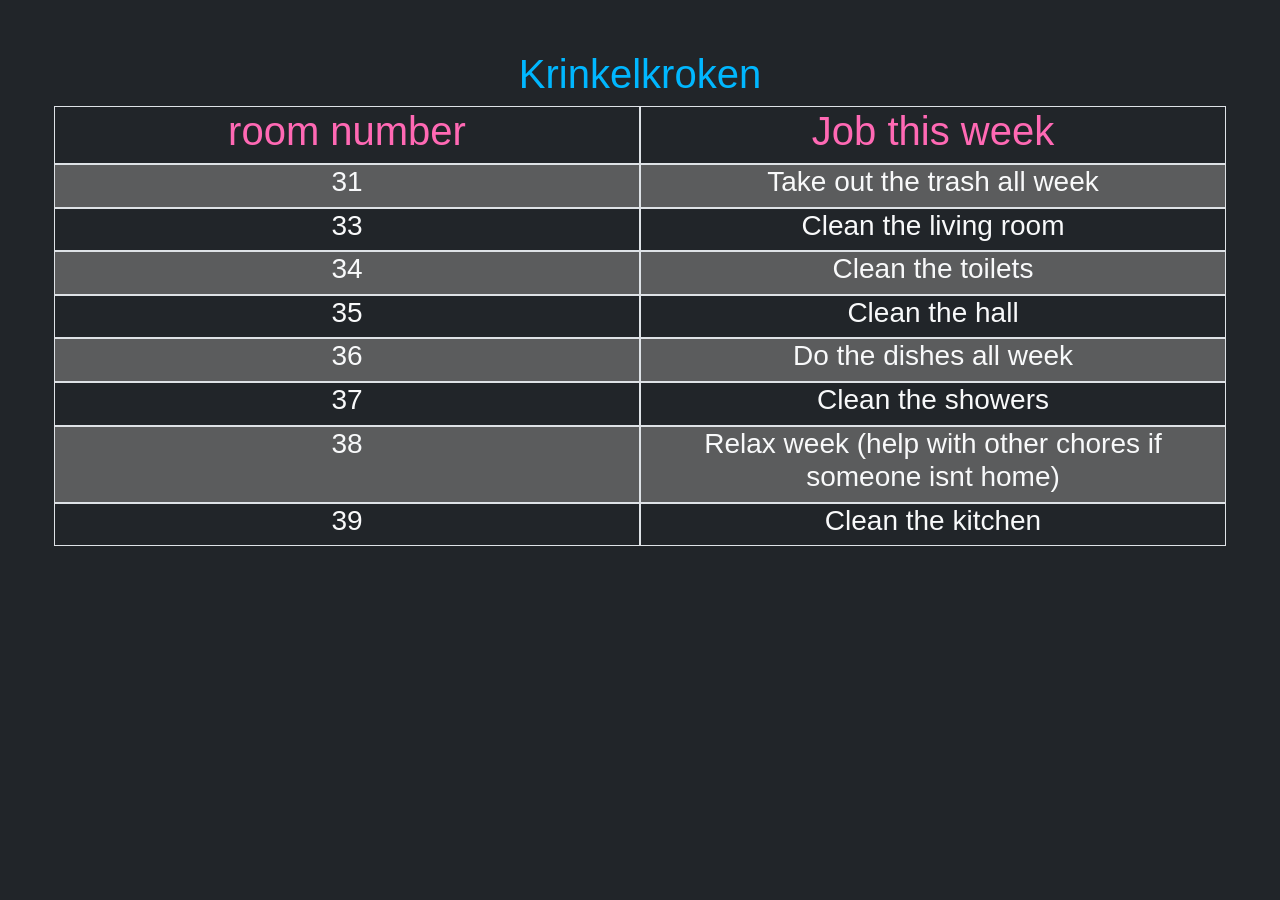
==== index.html @ e3df55c3 "fixed a weird doubling thing" ====
<!DOCTYPE html>

<html>
<head>
<link crossorigin="anonymous" href="https://cdn.jsdelivr.net/npm/bootstrap@5.0.2/dist/css/bootstrap.min.css" integrity="sha384-EVSTQN3/azprG1Anm3QDgpJLIm9Nao0Yz1ztcQTwFspd3yD65VohhpuuCOmLASjC" rel="stylesheet"/>
<title>Weekly job</title>
<link href="style.css" rel="stylesheet"/>
</head>
<body class="bg-dark">
<div class="container-fluid">
<div class="row px-1">
<div class="col bg-dark text-center text-light">
<h1 class="tittel-farge">Krinkelkroken</h1>
</div>
</div>
<div class="row px-1">
<div class="col bg-dark text-center text-light border">
<h1 class="undertittel-farge">room number</h1>
</div>
<div class="col bg-dark text-center text-light border">
<h1 class="undertittel-farge">Job this week</h1>
</div>
</div>
<div class="row px-1">
<div class="col lighter-background text-center text-light border">
<h3>31</h3>
</div>
<div class="col lighter-background text-center text-light border">
<h3 id="8">Take out the trash all week</h3>
</div>
</div>
<div class="row px-1">
<div class="col bg-dark text-center text-light border">
<h3>33</h3>
</div>
<div class="col bg-dark text-center text-light border">
<h3 id="7">Clean the living room</h3>
</div>
</div>
<div class="row px-1">
<div class="col lighter-background text-center text-light border">
<h3>34</h3>
</div>
<div class="col lighter-background text-center text-light border">
<h3 id="6">Clean the toilets</h3>
</div>
</div>
<div class="row px-1">
<div class="col bg-dark text-center text-light border">
<h3>35</h3>
</div>
<div class="col bg-dark text-center text-light border">
<h3 id="5">Clean the hall</h3>
</div>
</div>
<div class="row px-1">
<div class="col lighter-background text-center text-light border">
<h3>36</h3>
</div>
<div class="col lighter-background text-center text-light border">
<h3 id="4">Do the dishes all week</h3>
</div>
</div>
<div class="row px-1">
<div class="col bg-dark text-center text-light border">
<h3>37</h3>
</div>
<div class="col bg-dark text-center text-light border">
<h3 id="3">Clean the showers</h3>
</div>
</div>
<div class="row px-1">
<div class="col lighter-background text-center text-light border">
<h3>38</h3>
</div>
<div class="col lighter-background text-center text-light border">
<h3 id="2">Relax week (help with other chores if someone isnt home)</h3>
</div>
</div>
<div class="row px-1">
<div class="col bg-dark text-center text-light border">
<h3>39</h3>
</div>
<div class="col bg-dark text-center text-light border">
<h3 id="1">Clean the kitchen</h3>
</div>
</div>
</div>
</body>
</html>
---- style.css ----
body {
  padding: 50px;
  font: 14px "Lucida Grande", Helvetica, Arial, sans-serif;
}

.tittel-farge {
  color: #00B7FF;
}

.undertittel-farge {
  color: #FF69B4;
}

.lighter-background{
  background-color: #5b5c5d;
}
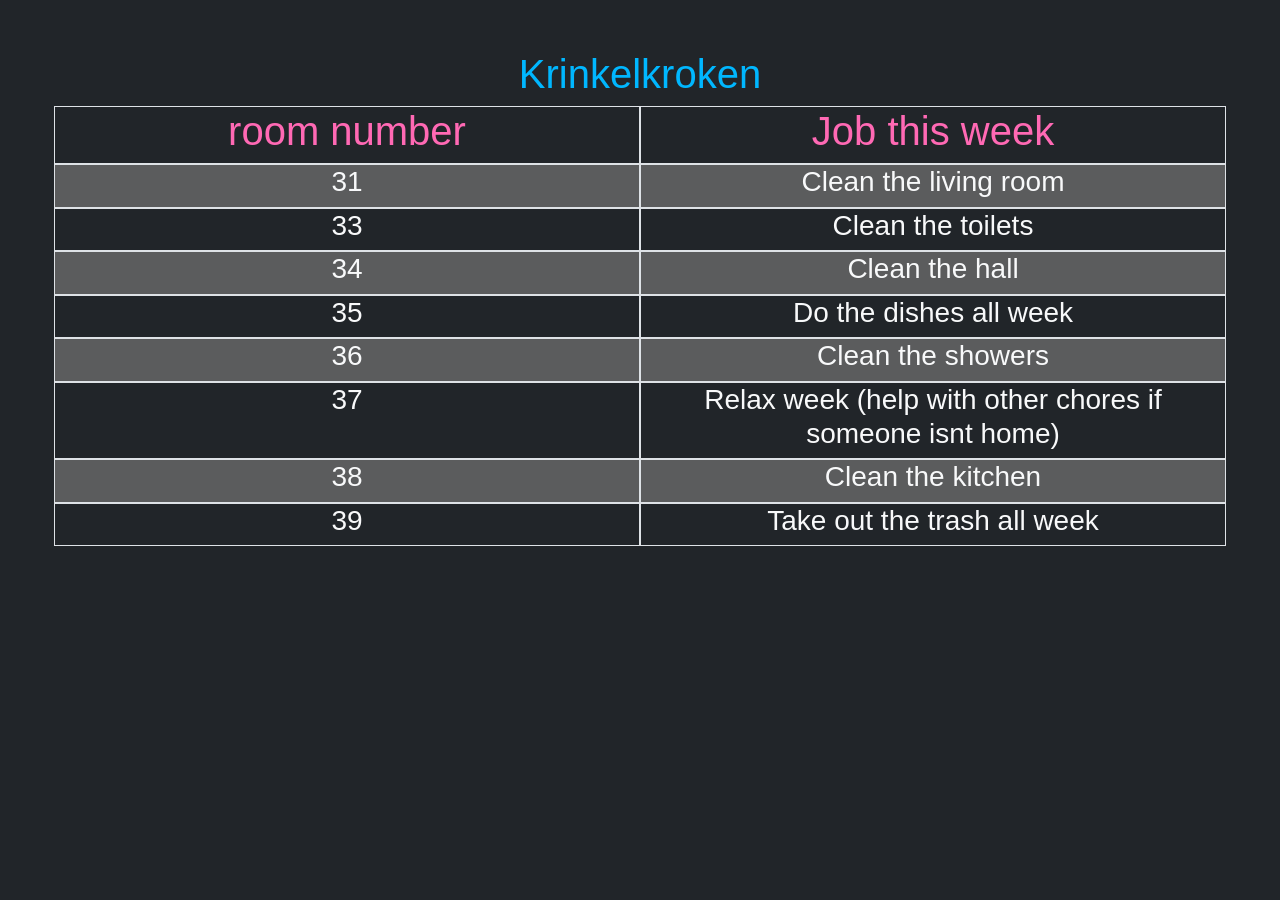
==== commit 51b9445a: "Rotated content across IDs 1-8 [skip ci]" ====
--- a/index.html
+++ b/index.html
@@ -26,7 +26,7 @@
 <h3>31</h3>
 </div>
 <div class="col lighter-background text-center text-light border">
-<h3 id="8">Take out the trash all week</h3>
+<h3 id="8">Clean the living room</h3>
 </div>
 </div>
 <div class="row px-1">
@@ -34,7 +34,7 @@
 <h3>33</h3>
 </div>
 <div class="col bg-dark text-center text-light border">
-<h3 id="7">Clean the living room</h3>
+<h3 id="7">Clean the toilets</h3>
 </div>
 </div>
 <div class="row px-1">
@@ -42,7 +42,7 @@
 <h3>34</h3>
 </div>
 <div class="col lighter-background text-center text-light border">
-<h3 id="6">Clean the toilets</h3>
+<h3 id="6">Clean the hall</h3>
 </div>
 </div>
 <div class="row px-1">
@@ -50,7 +50,7 @@
 <h3>35</h3>
 </div>
 <div class="col bg-dark text-center text-light border">
-<h3 id="5">Clean the hall</h3>
+<h3 id="5">Do the dishes all week</h3>
 </div>
 </div>
 <div class="row px-1">
@@ -58,7 +58,7 @@
 <h3>36</h3>
 </div>
 <div class="col lighter-background text-center text-light border">
-<h3 id="4">Do the dishes all week</h3>
+<h3 id="4">Clean the showers</h3>
 </div>
 </div>
 <div class="row px-1">
@@ -66,7 +66,7 @@
 <h3>37</h3>
 </div>
 <div class="col bg-dark text-center text-light border">
-<h3 id="3">Clean the showers</h3>
+<h3 id="3">Relax week (help with other chores if someone isnt home)</h3>
 </div>
 </div>
 <div class="row px-1">
@@ -74,7 +74,7 @@
 <h3>38</h3>
 </div>
 <div class="col lighter-background text-center text-light border">
-<h3 id="2">Relax week (help with other chores if someone isnt home)</h3>
+<h3 id="2">Clean the kitchen</h3>
 </div>
 </div>
 <div class="row px-1">
@@ -82,7 +82,7 @@
 <h3>39</h3>
 </div>
 <div class="col bg-dark text-center text-light border">
-<h3 id="1">Clean the kitchen</h3>
+<h3 id="1">Take out the trash all week</h3>
 </div>
 </div>
 </div>
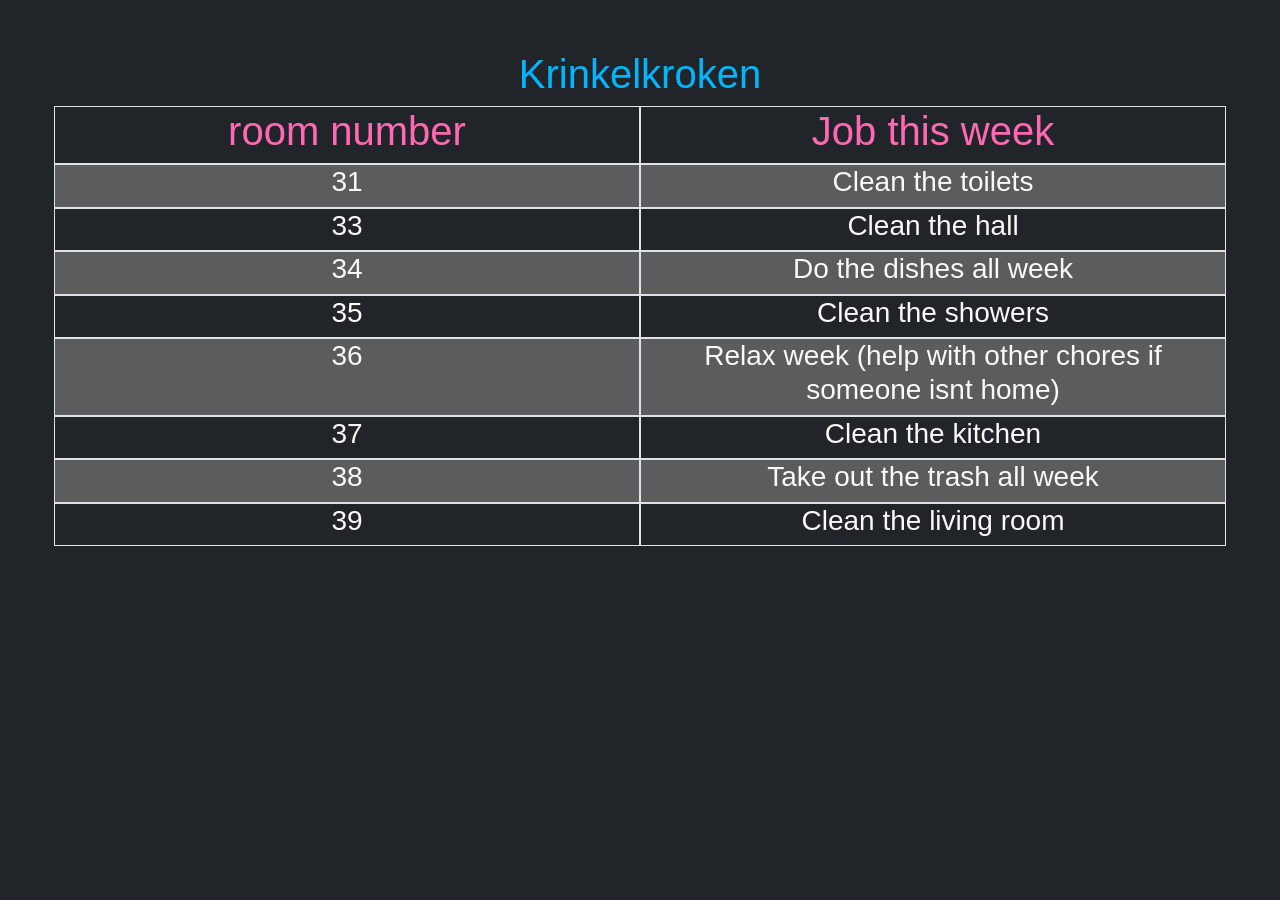
==== commit 648b6465: "Rotated content across IDs 1-8 [skip ci]" ====
--- a/index.html
+++ b/index.html
@@ -26,7 +26,7 @@
 <h3>31</h3>
 </div>
 <div class="col lighter-background text-center text-light border">
-<h3 id="8">Clean the living room</h3>
+<h3 id="8">Clean the toilets</h3>
 </div>
 </div>
 <div class="row px-1">
@@ -34,7 +34,7 @@
 <h3>33</h3>
 </div>
 <div class="col bg-dark text-center text-light border">
-<h3 id="7">Clean the toilets</h3>
+<h3 id="7">Clean the hall</h3>
 </div>
 </div>
 <div class="row px-1">
@@ -42,7 +42,7 @@
 <h3>34</h3>
 </div>
 <div class="col lighter-background text-center text-light border">
-<h3 id="6">Clean the hall</h3>
+<h3 id="6">Do the dishes all week</h3>
 </div>
 </div>
 <div class="row px-1">
@@ -50,7 +50,7 @@
 <h3>35</h3>
 </div>
 <div class="col bg-dark text-center text-light border">
-<h3 id="5">Do the dishes all week</h3>
+<h3 id="5">Clean the showers</h3>
 </div>
 </div>
 <div class="row px-1">
@@ -58,7 +58,7 @@
 <h3>36</h3>
 </div>
 <div class="col lighter-background text-center text-light border">
-<h3 id="4">Clean the showers</h3>
+<h3 id="4">Relax week (help with other chores if someone isnt home)</h3>
 </div>
 </div>
 <div class="row px-1">
@@ -66,7 +66,7 @@
 <h3>37</h3>
 </div>
 <div class="col bg-dark text-center text-light border">
-<h3 id="3">Relax week (help with other chores if someone isnt home)</h3>
+<h3 id="3">Clean the kitchen</h3>
 </div>
 </div>
 <div class="row px-1">
@@ -74,7 +74,7 @@
 <h3>38</h3>
 </div>
 <div class="col lighter-background text-center text-light border">
-<h3 id="2">Clean the kitchen</h3>
+<h3 id="2">Take out the trash all week</h3>
 </div>
 </div>
 <div class="row px-1">
@@ -82,7 +82,7 @@
 <h3>39</h3>
 </div>
 <div class="col bg-dark text-center text-light border">
-<h3 id="1">Take out the trash all week</h3>
+<h3 id="1">Clean the living room</h3>
 </div>
 </div>
 </div>
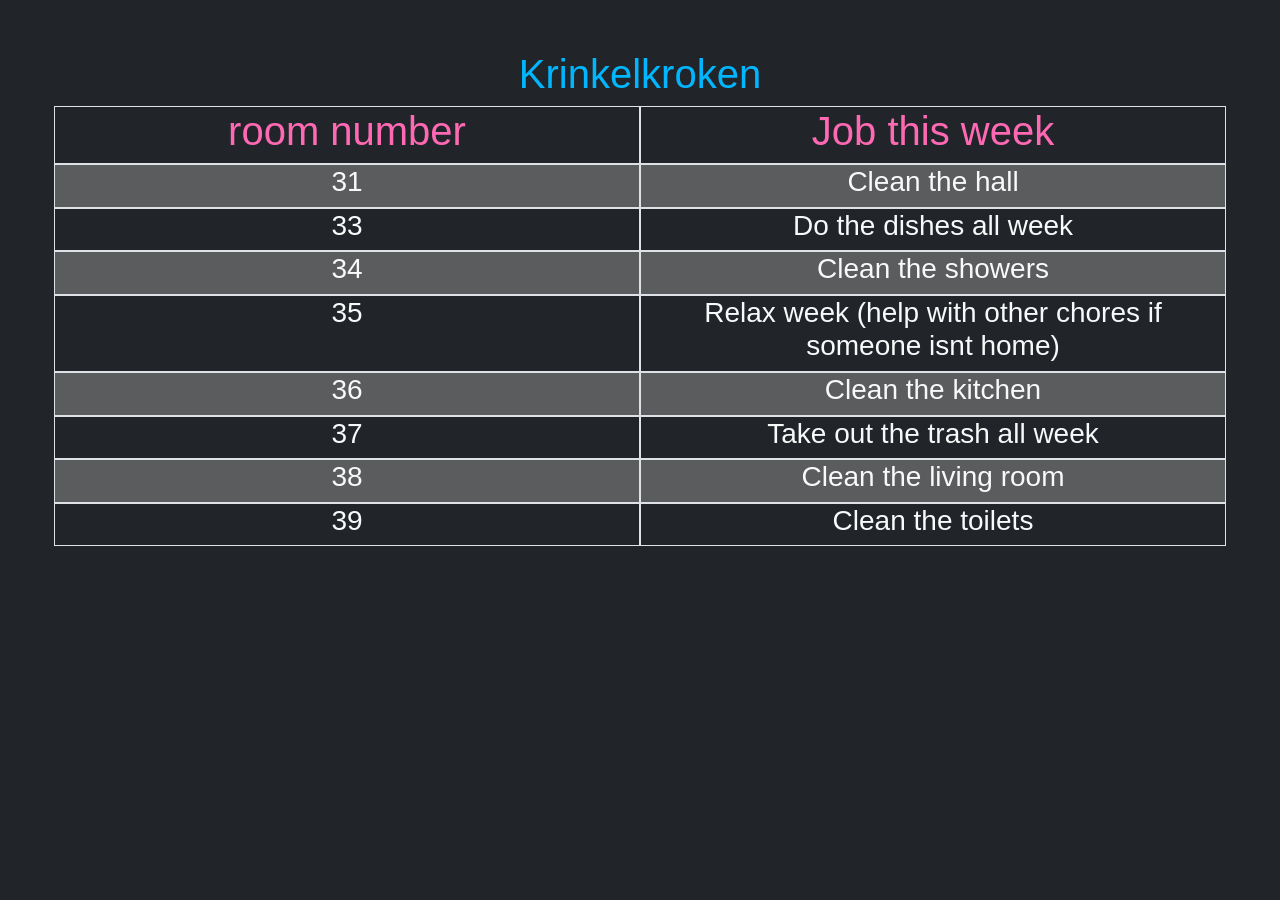
==== commit 15660a09: "Rotated content across IDs 1-8 [skip ci]" ====
--- a/index.html
+++ b/index.html
@@ -26,7 +26,7 @@
 <h3>31</h3>
 </div>
 <div class="col lighter-background text-center text-light border">
-<h3 id="8">Clean the toilets</h3>
+<h3 id="8">Clean the hall</h3>
 </div>
 </div>
 <div class="row px-1">
@@ -34,7 +34,7 @@
 <h3>33</h3>
 </div>
 <div class="col bg-dark text-center text-light border">
-<h3 id="7">Clean the hall</h3>
+<h3 id="7">Do the dishes all week</h3>
 </div>
 </div>
 <div class="row px-1">
@@ -42,7 +42,7 @@
 <h3>34</h3>
 </div>
 <div class="col lighter-background text-center text-light border">
-<h3 id="6">Do the dishes all week</h3>
+<h3 id="6">Clean the showers</h3>
 </div>
 </div>
 <div class="row px-1">
@@ -50,7 +50,7 @@
 <h3>35</h3>
 </div>
 <div class="col bg-dark text-center text-light border">
-<h3 id="5">Clean the showers</h3>
+<h3 id="5">Relax week (help with other chores if someone isnt home)</h3>
 </div>
 </div>
 <div class="row px-1">
@@ -58,7 +58,7 @@
 <h3>36</h3>
 </div>
 <div class="col lighter-background text-center text-light border">
-<h3 id="4">Relax week (help with other chores if someone isnt home)</h3>
+<h3 id="4">Clean the kitchen</h3>
 </div>
 </div>
 <div class="row px-1">
@@ -66,7 +66,7 @@
 <h3>37</h3>
 </div>
 <div class="col bg-dark text-center text-light border">
-<h3 id="3">Clean the kitchen</h3>
+<h3 id="3">Take out the trash all week</h3>
 </div>
 </div>
 <div class="row px-1">
@@ -74,7 +74,7 @@
 <h3>38</h3>
 </div>
 <div class="col lighter-background text-center text-light border">
-<h3 id="2">Take out the trash all week</h3>
+<h3 id="2">Clean the living room</h3>
 </div>
 </div>
 <div class="row px-1">
@@ -82,7 +82,7 @@
 <h3>39</h3>
 </div>
 <div class="col bg-dark text-center text-light border">
-<h3 id="1">Clean the living room</h3>
+<h3 id="1">Clean the toilets</h3>
 </div>
 </div>
 </div>
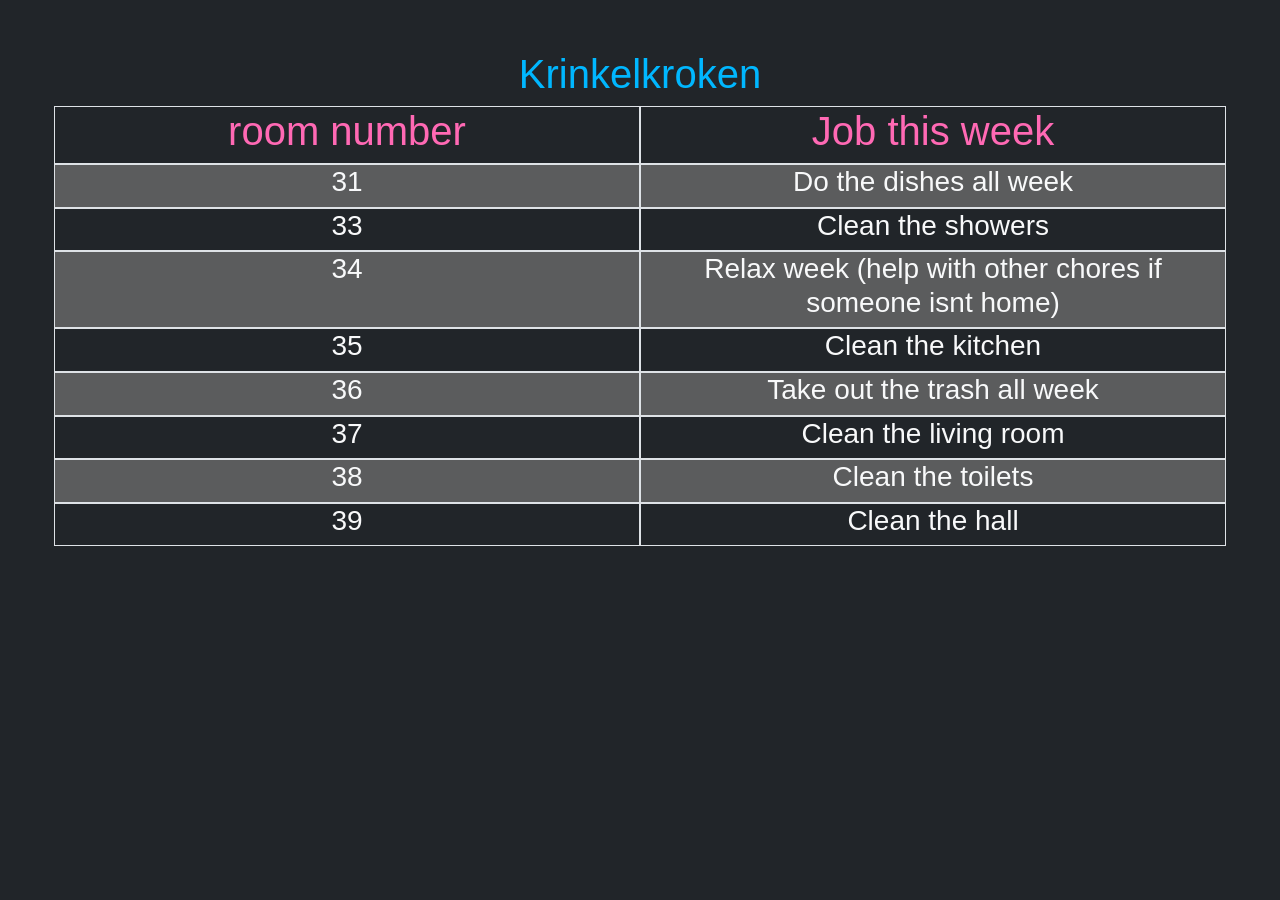
==== commit 5b0bd768: "Rotated content across IDs 1-8 [skip ci]" ====
--- a/index.html
+++ b/index.html
@@ -26,7 +26,7 @@
 <h3>31</h3>
 </div>
 <div class="col lighter-background text-center text-light border">
-<h3 id="8">Clean the hall</h3>
+<h3 id="8">Do the dishes all week</h3>
 </div>
 </div>
 <div class="row px-1">
@@ -34,7 +34,7 @@
 <h3>33</h3>
 </div>
 <div class="col bg-dark text-center text-light border">
-<h3 id="7">Do the dishes all week</h3>
+<h3 id="7">Clean the showers</h3>
 </div>
 </div>
 <div class="row px-1">
@@ -42,7 +42,7 @@
 <h3>34</h3>
 </div>
 <div class="col lighter-background text-center text-light border">
-<h3 id="6">Clean the showers</h3>
+<h3 id="6">Relax week (help with other chores if someone isnt home)</h3>
 </div>
 </div>
 <div class="row px-1">
@@ -50,7 +50,7 @@
 <h3>35</h3>
 </div>
 <div class="col bg-dark text-center text-light border">
-<h3 id="5">Relax week (help with other chores if someone isnt home)</h3>
+<h3 id="5">Clean the kitchen</h3>
 </div>
 </div>
 <div class="row px-1">
@@ -58,7 +58,7 @@
 <h3>36</h3>
 </div>
 <div class="col lighter-background text-center text-light border">
-<h3 id="4">Clean the kitchen</h3>
+<h3 id="4">Take out the trash all week</h3>
 </div>
 </div>
 <div class="row px-1">
@@ -66,7 +66,7 @@
 <h3>37</h3>
 </div>
 <div class="col bg-dark text-center text-light border">
-<h3 id="3">Take out the trash all week</h3>
+<h3 id="3">Clean the living room</h3>
 </div>
 </div>
 <div class="row px-1">
@@ -74,7 +74,7 @@
 <h3>38</h3>
 </div>
 <div class="col lighter-background text-center text-light border">
-<h3 id="2">Clean the living room</h3>
+<h3 id="2">Clean the toilets</h3>
 </div>
 </div>
 <div class="row px-1">
@@ -82,7 +82,7 @@
 <h3>39</h3>
 </div>
 <div class="col bg-dark text-center text-light border">
-<h3 id="1">Clean the toilets</h3>
+<h3 id="1">Clean the hall</h3>
 </div>
 </div>
 </div>
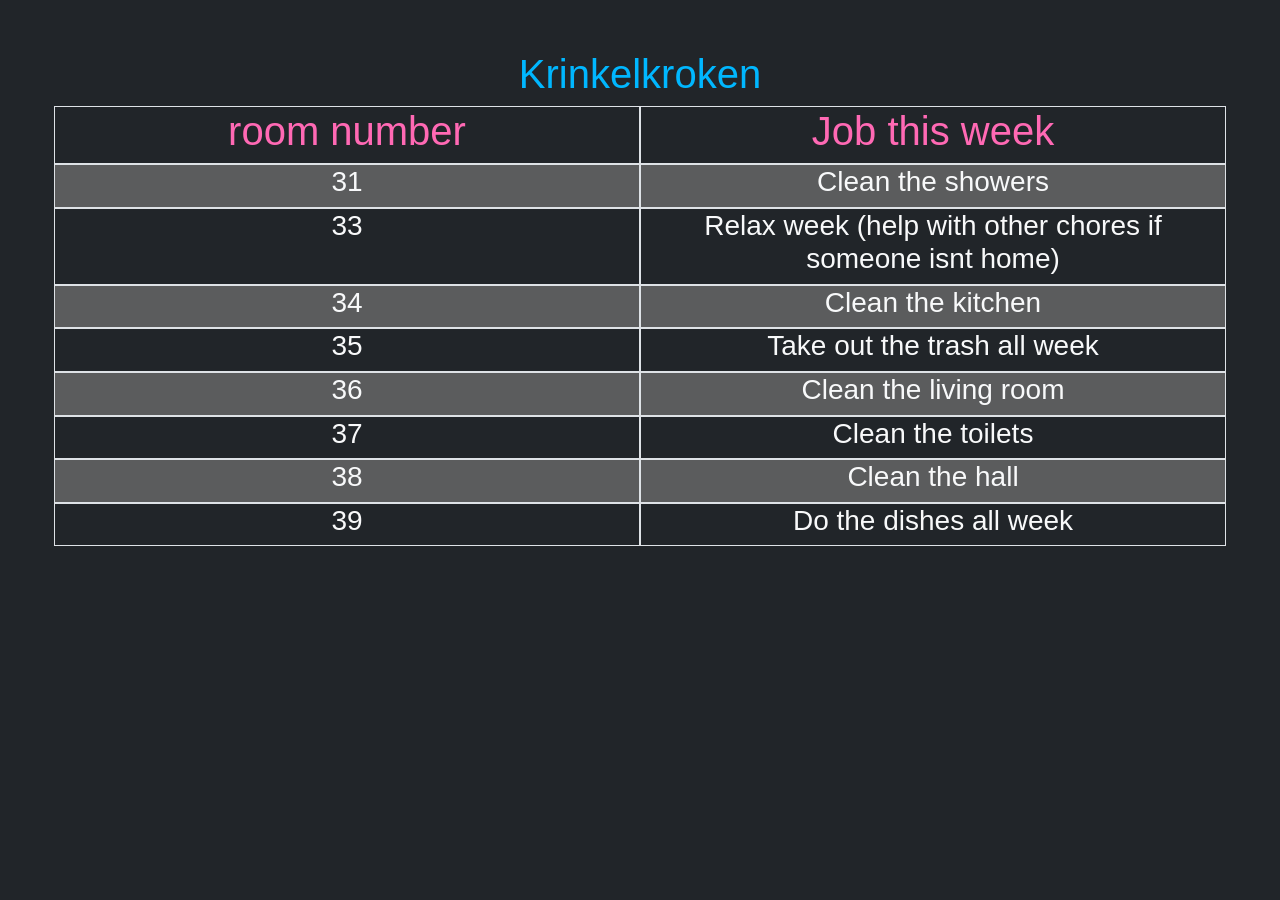
==== commit 1f86c736: "Rotated content across IDs 1-8 [skip ci]" ====
--- a/index.html
+++ b/index.html
@@ -26,7 +26,7 @@
 <h3>31</h3>
 </div>
 <div class="col lighter-background text-center text-light border">
-<h3 id="8">Do the dishes all week</h3>
+<h3 id="8">Clean the showers</h3>
 </div>
 </div>
 <div class="row px-1">
@@ -34,7 +34,7 @@
 <h3>33</h3>
 </div>
 <div class="col bg-dark text-center text-light border">
-<h3 id="7">Clean the showers</h3>
+<h3 id="7">Relax week (help with other chores if someone isnt home)</h3>
 </div>
 </div>
 <div class="row px-1">
@@ -42,7 +42,7 @@
 <h3>34</h3>
 </div>
 <div class="col lighter-background text-center text-light border">
-<h3 id="6">Relax week (help with other chores if someone isnt home)</h3>
+<h3 id="6">Clean the kitchen</h3>
 </div>
 </div>
 <div class="row px-1">
@@ -50,7 +50,7 @@
 <h3>35</h3>
 </div>
 <div class="col bg-dark text-center text-light border">
-<h3 id="5">Clean the kitchen</h3>
+<h3 id="5">Take out the trash all week</h3>
 </div>
 </div>
 <div class="row px-1">
@@ -58,7 +58,7 @@
 <h3>36</h3>
 </div>
 <div class="col lighter-background text-center text-light border">
-<h3 id="4">Take out the trash all week</h3>
+<h3 id="4">Clean the living room</h3>
 </div>
 </div>
 <div class="row px-1">
@@ -66,7 +66,7 @@
 <h3>37</h3>
 </div>
 <div class="col bg-dark text-center text-light border">
-<h3 id="3">Clean the living room</h3>
+<h3 id="3">Clean the toilets</h3>
 </div>
 </div>
 <div class="row px-1">
@@ -74,7 +74,7 @@
 <h3>38</h3>
 </div>
 <div class="col lighter-background text-center text-light border">
-<h3 id="2">Clean the toilets</h3>
+<h3 id="2">Clean the hall</h3>
 </div>
 </div>
 <div class="row px-1">
@@ -82,7 +82,7 @@
 <h3>39</h3>
 </div>
 <div class="col bg-dark text-center text-light border">
-<h3 id="1">Clean the hall</h3>
+<h3 id="1">Do the dishes all week</h3>
 </div>
 </div>
 </div>
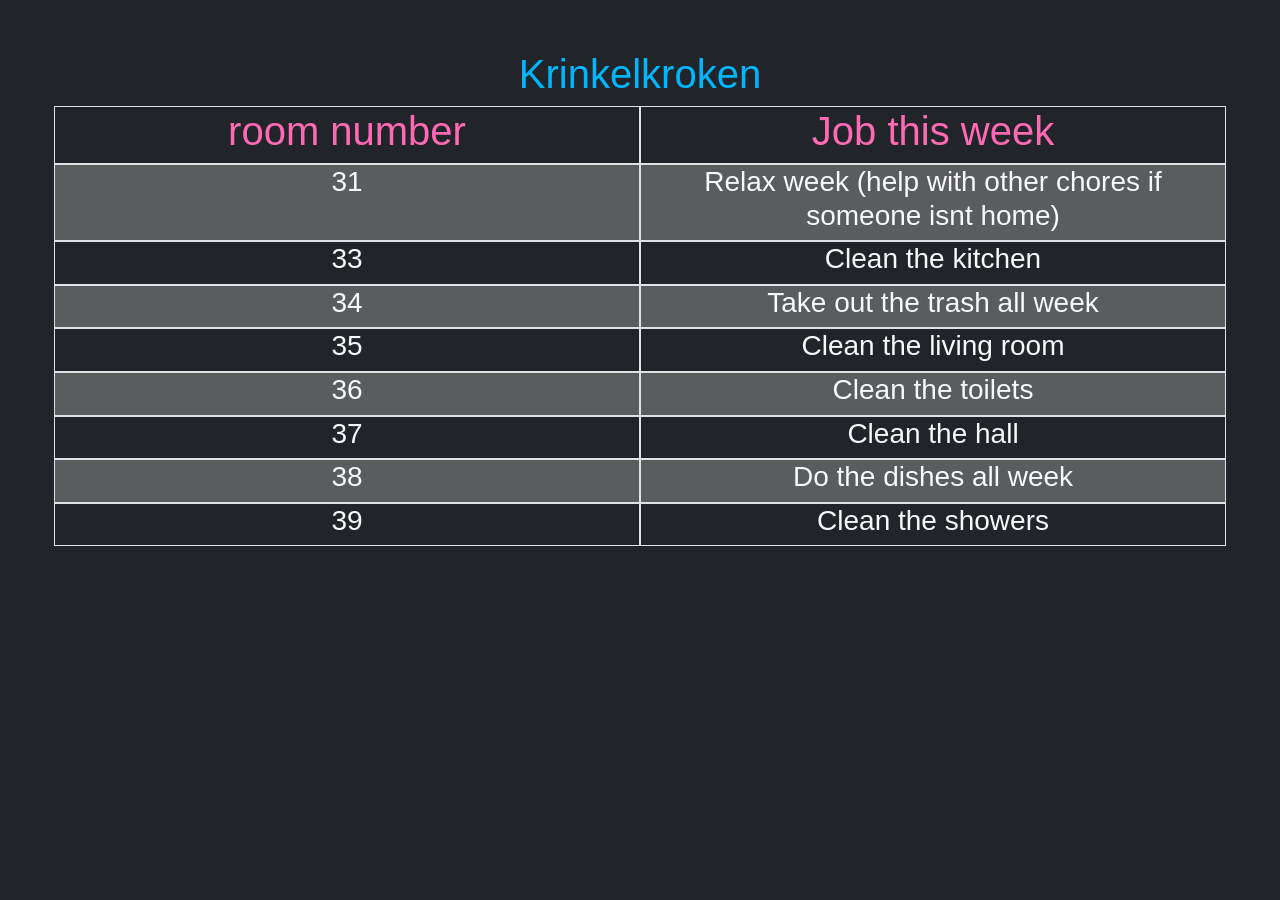
==== commit 05ee9705: "Rotated content across IDs 1-8 [skip ci]" ====
--- a/index.html
+++ b/index.html
@@ -26,7 +26,7 @@
 <h3>31</h3>
 </div>
 <div class="col lighter-background text-center text-light border">
-<h3 id="8">Clean the showers</h3>
+<h3 id="8">Relax week (help with other chores if someone isnt home)</h3>
 </div>
 </div>
 <div class="row px-1">
@@ -34,7 +34,7 @@
 <h3>33</h3>
 </div>
 <div class="col bg-dark text-center text-light border">
-<h3 id="7">Relax week (help with other chores if someone isnt home)</h3>
+<h3 id="7">Clean the kitchen</h3>
 </div>
 </div>
 <div class="row px-1">
@@ -42,7 +42,7 @@
 <h3>34</h3>
 </div>
 <div class="col lighter-background text-center text-light border">
-<h3 id="6">Clean the kitchen</h3>
+<h3 id="6">Take out the trash all week</h3>
 </div>
 </div>
 <div class="row px-1">
@@ -50,7 +50,7 @@
 <h3>35</h3>
 </div>
 <div class="col bg-dark text-center text-light border">
-<h3 id="5">Take out the trash all week</h3>
+<h3 id="5">Clean the living room</h3>
 </div>
 </div>
 <div class="row px-1">
@@ -58,7 +58,7 @@
 <h3>36</h3>
 </div>
 <div class="col lighter-background text-center text-light border">
-<h3 id="4">Clean the living room</h3>
+<h3 id="4">Clean the toilets</h3>
 </div>
 </div>
 <div class="row px-1">
@@ -66,7 +66,7 @@
 <h3>37</h3>
 </div>
 <div class="col bg-dark text-center text-light border">
-<h3 id="3">Clean the toilets</h3>
+<h3 id="3">Clean the hall</h3>
 </div>
 </div>
 <div class="row px-1">
@@ -74,7 +74,7 @@
 <h3>38</h3>
 </div>
 <div class="col lighter-background text-center text-light border">
-<h3 id="2">Clean the hall</h3>
+<h3 id="2">Do the dishes all week</h3>
 </div>
 </div>
 <div class="row px-1">
@@ -82,7 +82,7 @@
 <h3>39</h3>
 </div>
 <div class="col bg-dark text-center text-light border">
-<h3 id="1">Do the dishes all week</h3>
+<h3 id="1">Clean the showers</h3>
 </div>
 </div>
 </div>
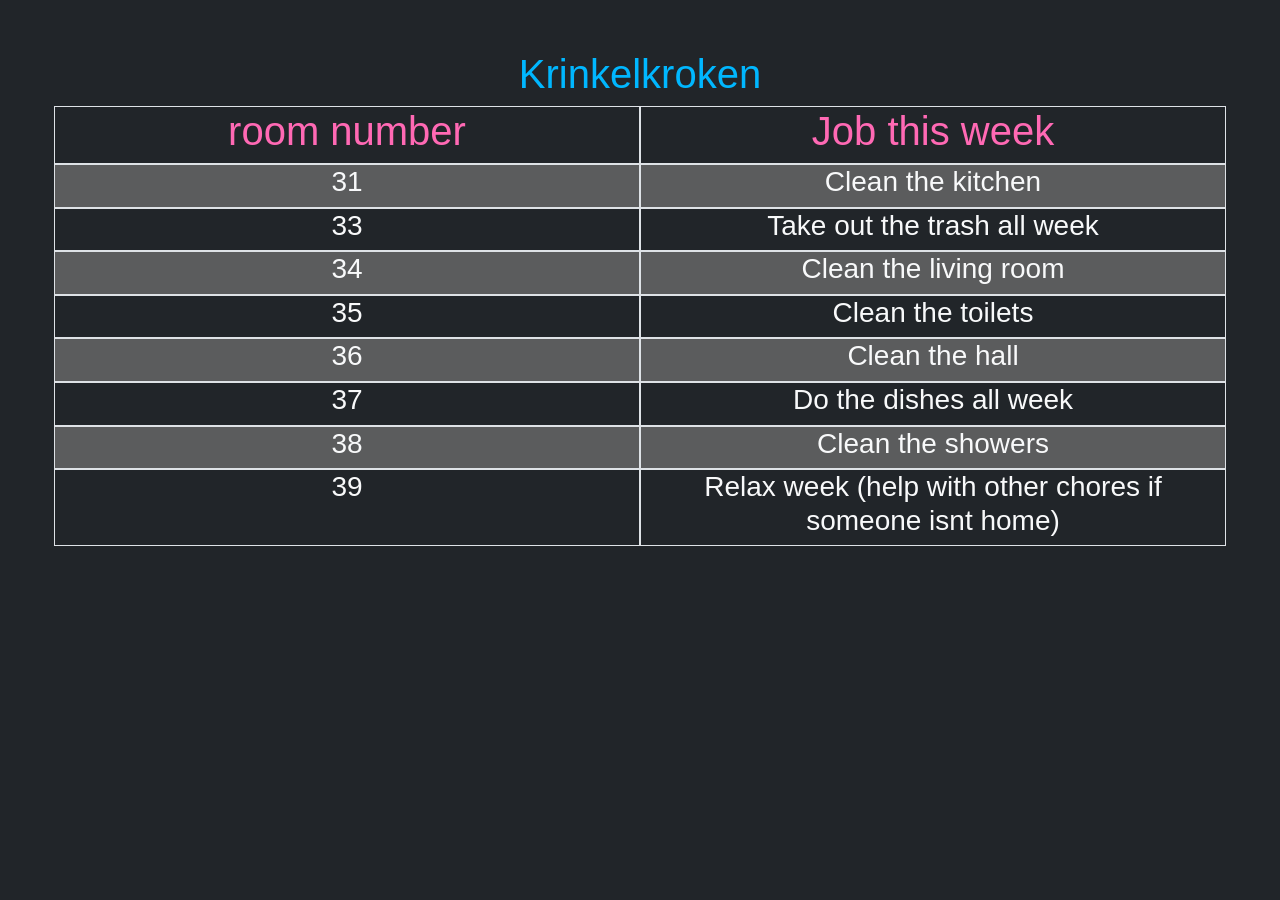
==== commit f7cca569: "Rotated content across IDs 1-8 [skip ci]" ====
--- a/index.html
+++ b/index.html
@@ -26,7 +26,7 @@
 <h3>31</h3>
 </div>
 <div class="col lighter-background text-center text-light border">
-<h3 id="8">Relax week (help with other chores if someone isnt home)</h3>
+<h3 id="8">Clean the kitchen</h3>
 </div>
 </div>
 <div class="row px-1">
@@ -34,7 +34,7 @@
 <h3>33</h3>
 </div>
 <div class="col bg-dark text-center text-light border">
-<h3 id="7">Clean the kitchen</h3>
+<h3 id="7">Take out the trash all week</h3>
 </div>
 </div>
 <div class="row px-1">
@@ -42,7 +42,7 @@
 <h3>34</h3>
 </div>
 <div class="col lighter-background text-center text-light border">
-<h3 id="6">Take out the trash all week</h3>
+<h3 id="6">Clean the living room</h3>
 </div>
 </div>
 <div class="row px-1">
@@ -50,7 +50,7 @@
 <h3>35</h3>
 </div>
 <div class="col bg-dark text-center text-light border">
-<h3 id="5">Clean the living room</h3>
+<h3 id="5">Clean the toilets</h3>
 </div>
 </div>
 <div class="row px-1">
@@ -58,7 +58,7 @@
 <h3>36</h3>
 </div>
 <div class="col lighter-background text-center text-light border">
-<h3 id="4">Clean the toilets</h3>
+<h3 id="4">Clean the hall</h3>
 </div>
 </div>
 <div class="row px-1">
@@ -66,7 +66,7 @@
 <h3>37</h3>
 </div>
 <div class="col bg-dark text-center text-light border">
-<h3 id="3">Clean the hall</h3>
+<h3 id="3">Do the dishes all week</h3>
 </div>
 </div>
 <div class="row px-1">
@@ -74,7 +74,7 @@
 <h3>38</h3>
 </div>
 <div class="col lighter-background text-center text-light border">
-<h3 id="2">Do the dishes all week</h3>
+<h3 id="2">Clean the showers</h3>
 </div>
 </div>
 <div class="row px-1">
@@ -82,7 +82,7 @@
 <h3>39</h3>
 </div>
 <div class="col bg-dark text-center text-light border">
-<h3 id="1">Clean the showers</h3>
+<h3 id="1">Relax week (help with other chores if someone isnt home)</h3>
 </div>
 </div>
 </div>
